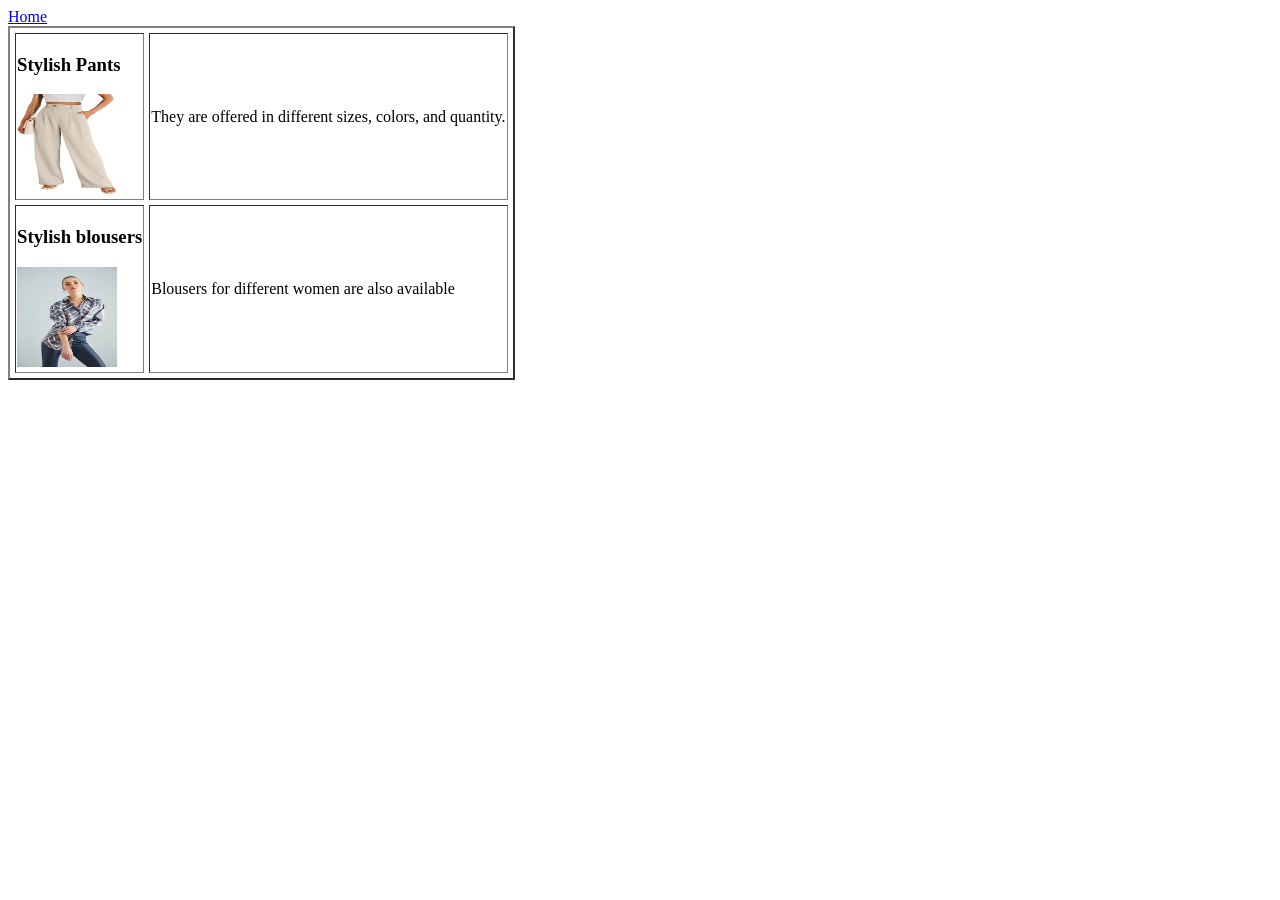
==== Service.html @ f6a645cb "Add files via upload" ====
<!DOCTYPE html>
<html>
<head>
	<meta charset="utf-8">
	<meta name="viewport" content="width=device-width, initial-scale=1">
	<title>Services</title>
</head>
<body>
   <a href="index.html">Home</a>
	<table border="2"cellspacing="5">
      <tr>
      	<td><h3>Stylish Pants</h3>
      		<img src="pant.jpg" alt="my image"width="100" height="100">
      	</td>
      	<td><p>They are offered in different sizes, colors, and quantity.</p>
      	</td>
      </tr>
      <tr>
      	<td><h3>Stylish blousers</h3>
      		<img src="images.jpg" alt="my image" width="100" height="100">
      	</td>
     	<td><p> Blousers for different women are also available</p>
     	</td>
     </tr>
    </table>
</body>
</html>
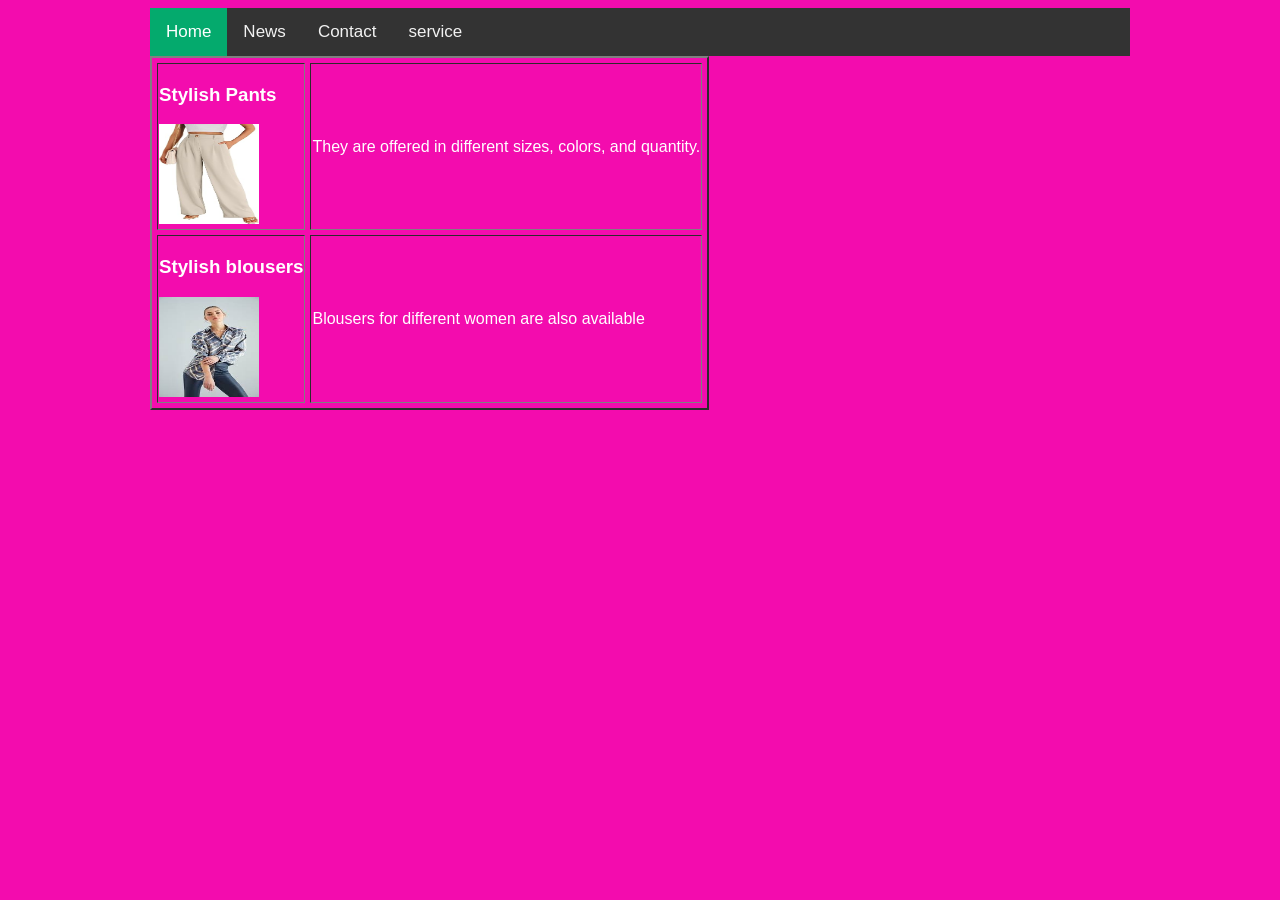
==== commit eb13d605: "Add files via upload" ====
--- a/Service.html
+++ b/Service.html
@@ -4,9 +4,15 @@
 	<meta charset="utf-8">
 	<meta name="viewport" content="width=device-width, initial-scale=1">
 	<title>Services</title>
+   <link rel="stylesheet" type="text/css" href="style.css"
 </head>
 <body>
-   <a href="index.html">Home</a>
+   <div class="topnav">
+     <a class="active" href="index.html">Home</a>
+     <a href="#news">News</a>
+     <a href="#contact">Contact</a>
+     <a href="service.html">service</a>
+   </div>
 	<table border="2"cellspacing="5">
       <tr>
       	<td><h3>Stylish Pants</h3>
--- a/style.css
+++ b/style.css
@@ -0,0 +1,35 @@
+body{
+	background: #f30cae;
+	color: white;
+	font-family: arial;
+	margin-left:150px;
+	margin-right:150px;
+	/* Add a black background color to the top navigation */
+.topnav {
+  background-color: #333;
+  overflow: hidden;
+}
+
+/* Style the links inside the navigation bar */
+.topnav a {
+  float: left;
+  color: #f2f2f2;
+  text-align: center;
+  padding: 14px 16px;
+  text-decoration: none;
+  font-size: 17px;
+}
+
+/* Change the color of links on hover */
+.topnav a:hover {
+  background-color: #ddd;
+  color: black;
+}
+
+/* Add a color to the active/current link */
+.topnav a.active {
+  background-color: #04AA6D;
+  color: white;
+}
+
+}
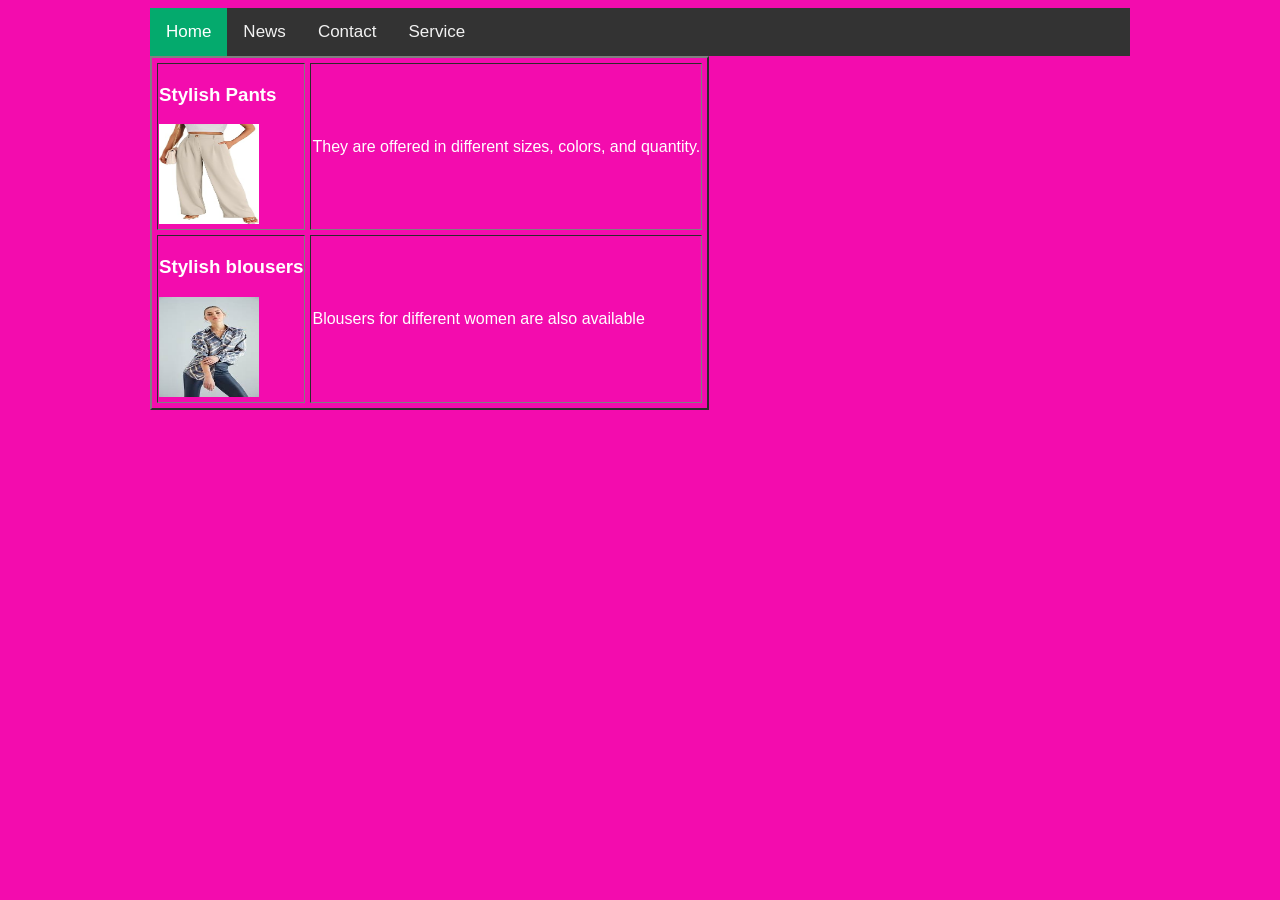
==== commit e266d392: "Update Service.html" ====
--- a/Service.html
+++ b/Service.html
@@ -11,7 +11,7 @@
      <a class="active" href="index.html">Home</a>
      <a href="#news">News</a>
      <a href="#contact">Contact</a>
-     <a href="service.html">service</a>
+     <a href="Service.html">Service</a>
    </div>
 	<table border="2"cellspacing="5">
       <tr>
@@ -30,4 +30,5 @@
      </tr>
     </table>
 </body>
-</html>+
+</html>
